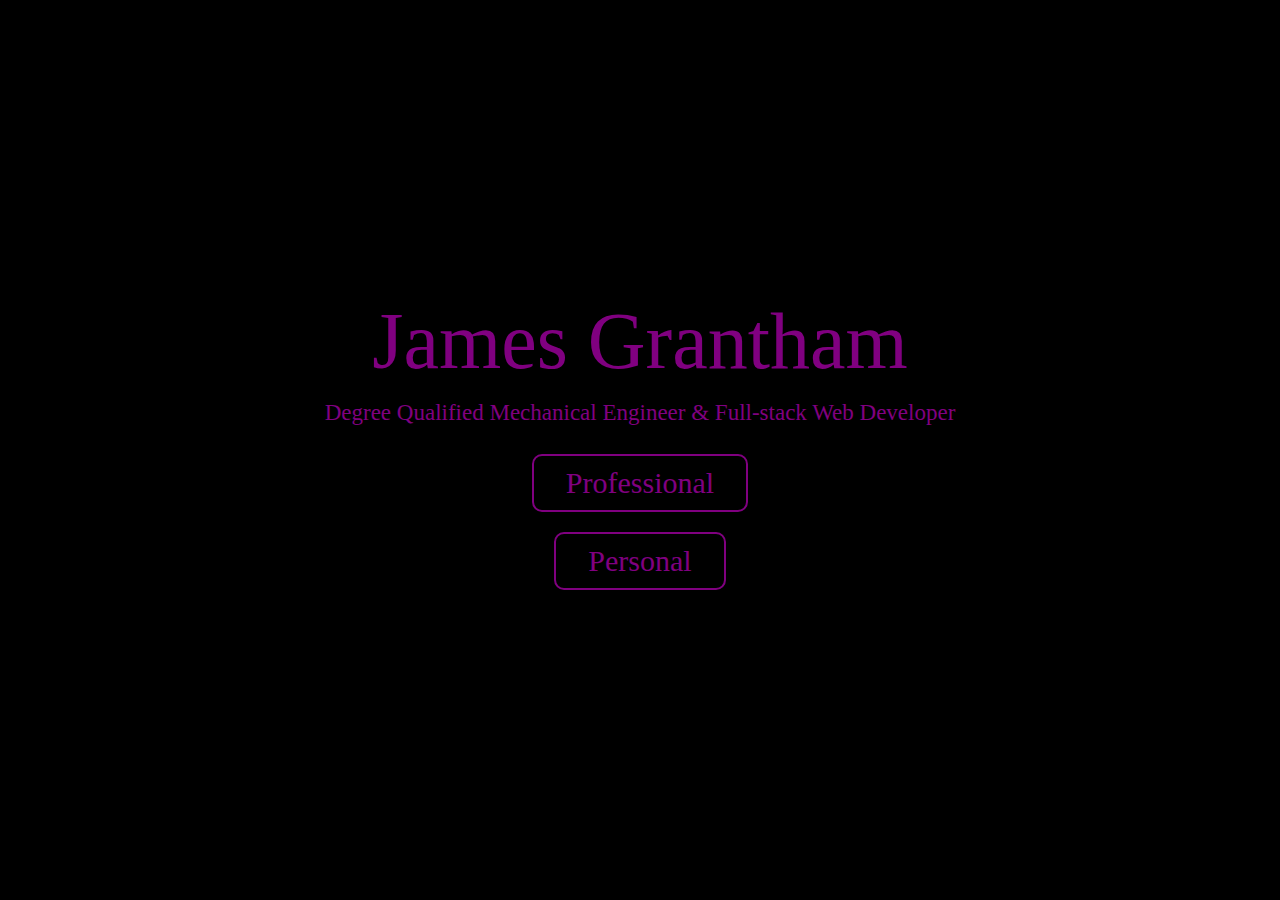
==== index.html @ a7cad62b "New purple design" ====
<!DOCTYPE html>
<html lang="en">
<head>
    <meta charset="UTF-8">
    <meta name="viewport" content="width=device-width, initial-scale=1.0">
    <meta http-equiv="X-UA-Compatible" content="ie=edge">
    <link rel="stylesheet" href="./css/index.css">
    <title>JG</title>
</head>
<body>
    
    <div class="landingpage">

        <header class="title">
            <h1>James Grantham</h1>
            <h2>Degree Qualified Mechanical Engineer & Full-stack Web Developer</h2>
        </header>
    
        <div class="choose">
            <a href="#">Professional</a>
            <a href="#">Personal</a>
        </div>

    </div>
</body>
</html>
---- css/index.css ----
html,
body,
div,
span,
applet,
object,
iframe,
h1,
h2,
h3,
h4,
h5,
h6,
p,
blockquote,
pre,
a,
abbr,
acronym,
address,
big,
cite,
code,
del,
dfn,
em,
img,
ins,
kbd,
q,
s,
samp,
small,
strike,
strong,
sub,
sup,
tt,
var,
b,
u,
i,
center,
dl,
dt,
dd,
ol,
ul,
li,
fieldset,
form,
label,
legend,
table,
caption,
tbody,
tfoot,
thead,
tr,
th,
td,
article,
aside,
canvas,
details,
embed,
figure,
figcaption,
footer,
header,
hgroup,
menu,
nav,
output,
ruby,
section,
summary,
time,
mark,
audio,
video {
  margin: 0;
  padding: 0;
  border: 0;
  font-size: 100%;
  font: inherit;
  vertical-align: baseline;
  text-decoration: none;
  color: black;
  font-size: 62.5%;
}
/* HTML5 display-role reset for older browsers */
article,
aside,
details,
figcaption,
figure,
footer,
header,
hgroup,
menu,
nav,
section {
  display: block;
}
body {
  line-height: 1;
}
ol,
ul {
  list-style: none;
}
blockquote,
q {
  quotes: none;
}
blockquote:before,
blockquote:after,
q:before,
q:after {
  content: '';
  content: none;
}
table {
  border-collapse: collapse;
  border-spacing: 0;
}
html,
body {
  height: 100%;
}
.landingpage {
  background: black;
  height: 100%;
  display: flex;
  flex-direction: column;
  justify-content: center;
  align-items: center;
}
.landingpage h1 {
  color: purple;
  font-size: 8rem;
  text-align: center;
}
.landingpage h2 {
  color: purple;
  font-size: 2.3rem;
  padding: 2rem;
  text-align: center;
}
.landingpage a {
  color: purple;
  font-size: 3rem;
  padding: 1.2rem 3.2rem;
  border: 0.2rem solid purple;
  border-radius: 1rem;
  margin: 1rem;
}
.landingpage a:hover {
  color: black;
  background-color: purple;
}
.landingpage .choose {
  display: flex;
  flex-direction: column;
  justify-content: center;
  align-items: center;
}
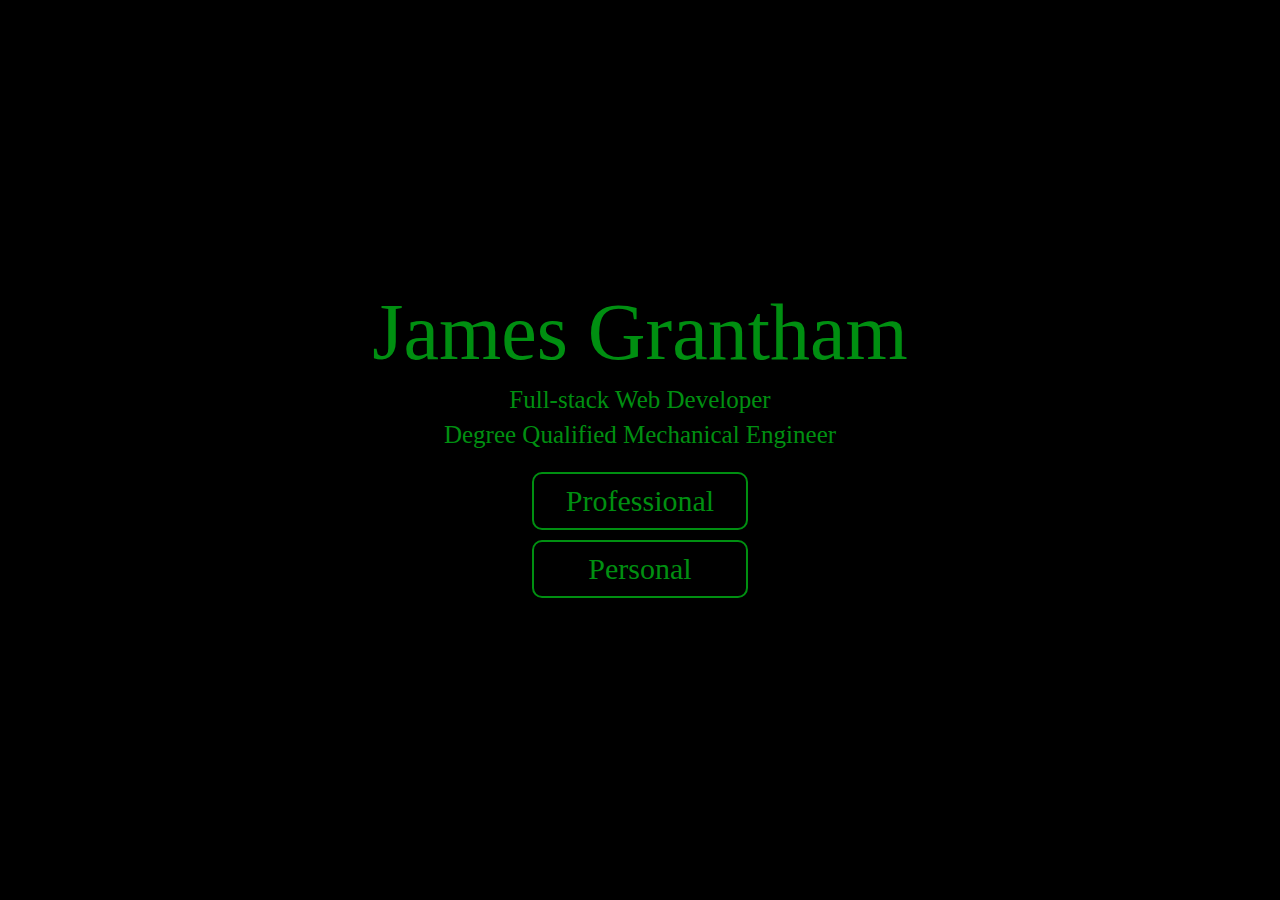
==== commit a87bb713: "New greem design" ====
--- a/index.html
+++ b/index.html
@@ -12,13 +12,18 @@
     <div class="landingpage">
 
         <header class="title">
-            <h1>James Grantham</h1>
-            <h2>Degree Qualified Mechanical Engineer & Full-stack Web Developer</h2>
+            <div class="name">
+                <h1>James Grantham</h1>
+            </div>
+            <div class="quals">
+                <h2>Full-stack Web Developer</h2>
+                <h2>Degree Qualified Mechanical Engineer</h2>
+            </div>
         </header>
     
         <div class="choose">
-            <a href="#">Professional</a>
-            <a href="#">Personal</a>
+            <a class="button" href="#">Professional</a>
+            <a class="button" href="#">Personal</a>
         </div>
 
     </div>
--- a/css/index.css
+++ b/css/index.css
@@ -138,31 +138,34 @@
   align-items: center;
 }
 .landingpage h1 {
-  color: purple;
+  color: #008f11;
   font-size: 8rem;
   text-align: center;
 }
 .landingpage h2 {
-  color: purple;
-  font-size: 2.3rem;
-  padding: 2rem;
+  color: #008f11;
+  font-size: 2.5rem;
   text-align: center;
+  padding: 0.5rem;
 }
 .landingpage a {
-  color: purple;
+  color: #008f11;
   font-size: 3rem;
-  padding: 1.2rem 3.2rem;
-  border: 0.2rem solid purple;
-  border-radius: 1rem;
-  margin: 1rem;
 }
 .landingpage a:hover {
   color: black;
-  background-color: purple;
+  background-color: #008f11;
 }
-.landingpage .choose {
+.landingpage .quals {
+  padding: 1rem;
+}
+.landingpage .button {
   display: flex;
   flex-direction: column;
   justify-content: center;
   align-items: center;
+  padding: 1.2rem 3.2rem;
+  border: 0.2rem solid #008f11;
+  border-radius: 1rem;
+  margin: 1rem;
 }
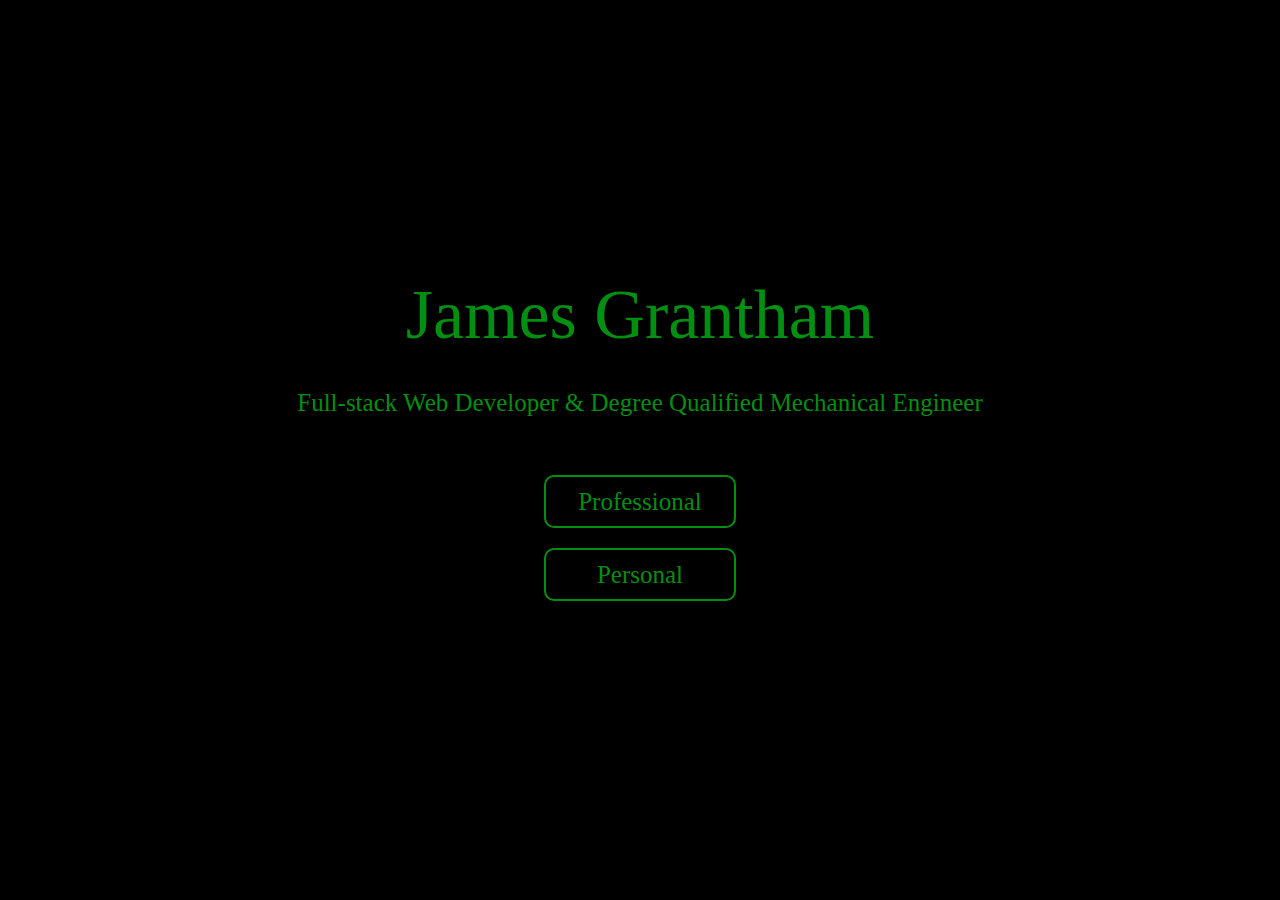
==== commit b08bd7a4: "New greem design" ====
--- a/index.html
+++ b/index.html
@@ -17,6 +17,7 @@
             </div>
             <div class="quals">
                 <h2>Full-stack Web Developer</h2>
+                <h2 class="break">&nbsp&&nbsp</h2>  <!-- &nbsp puts a space -->
                 <h2>Degree Qualified Mechanical Engineer</h2>
             </div>
         </header>
--- a/css/index.css
+++ b/css/index.css
@@ -139,25 +139,34 @@
 }
 .landingpage h1 {
   color: #008f11;
-  font-size: 8rem;
+  font-size: 7rem;
   text-align: center;
 }
 .landingpage h2 {
   color: #008f11;
   font-size: 2.5rem;
   text-align: center;
-  padding: 0.5rem;
+  padding: 1rem 0;
 }
 .landingpage a {
   color: #008f11;
-  font-size: 3rem;
+  font-size: 2.5rem;
 }
 .landingpage a:hover {
   color: black;
   background-color: #008f11;
 }
 .landingpage .quals {
-  padding: 1rem;
+  display: flex;
+  padding: 3rem 0;
+}
+@media (max-width: 800px) {
+  .landingpage .quals {
+    flex-direction: column;
+  }
+  .landingpage .quals .break {
+    display: none;
+  }
 }
 .landingpage .button {
   display: flex;
@@ -167,5 +176,5 @@
   padding: 1.2rem 3.2rem;
   border: 0.2rem solid #008f11;
   border-radius: 1rem;
-  margin: 1rem;
+  margin: 2rem;
 }
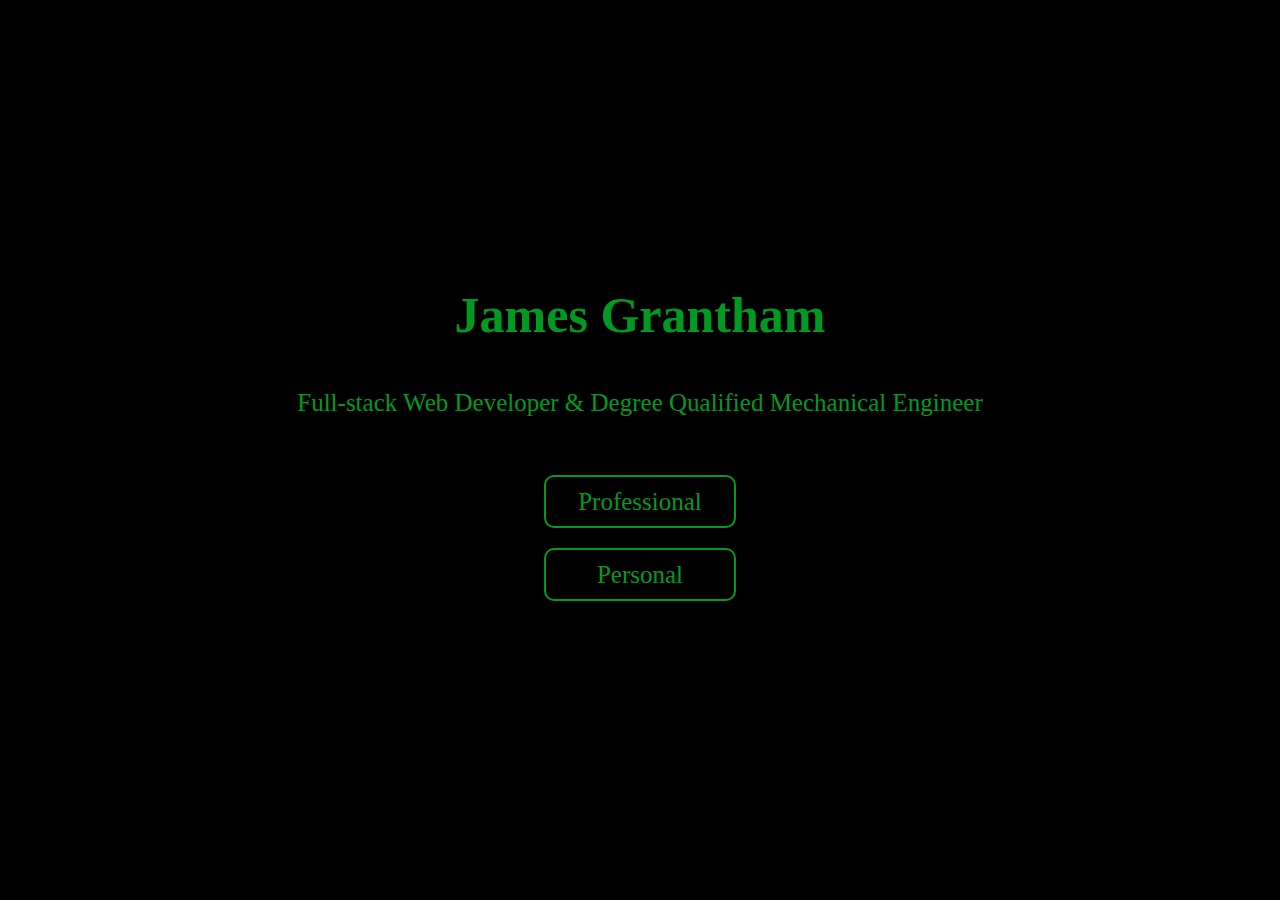
==== commit d3b966d8: "Add CV" ====
--- a/index.html
+++ b/index.html
@@ -5,7 +5,7 @@
     <meta name="viewport" content="width=device-width, initial-scale=1.0">
     <meta http-equiv="X-UA-Compatible" content="ie=edge">
     <link rel="stylesheet" href="./css/index.css">
-    <title>JG</title>
+    <title>James Grantham</title>
 </head>
 <body>
     
@@ -23,7 +23,7 @@
         </header>
     
         <div class="choose">
-            <a class="button" href="#">Professional</a>
+            <a class="button" href="./CV.html">Professional</a>
             <a class="button" href="#">Personal</a>
         </div>
 
--- a/css/index.css
+++ b/css/index.css
@@ -138,23 +138,23 @@
   align-items: center;
 }
 .landingpage h1 {
-  color: #008f11;
-  font-size: 7rem;
+  color: #009a22;
+  font-size: 5rem;
   text-align: center;
 }
 .landingpage h2 {
-  color: #008f11;
+  color: #009a22;
   font-size: 2.5rem;
   text-align: center;
   padding: 1rem 0;
 }
 .landingpage a {
-  color: #008f11;
+  color: #009a22;
   font-size: 2.5rem;
 }
 .landingpage a:hover {
   color: black;
-  background-color: #008f11;
+  background-color: #009a22;
 }
 .landingpage .quals {
   display: flex;
@@ -174,7 +174,83 @@
   justify-content: center;
   align-items: center;
   padding: 1.2rem 3.2rem;
-  border: 0.2rem solid #008f11;
+  border: 0.2rem solid #009a22;
   border-radius: 1rem;
   margin: 2rem;
 }
+h1,
+h3 {
+  font-weight: bold;
+}
+h1 {
+  font-size: 2rem;
+  padding: 1rem 0;
+}
+h2 {
+  font-size: 1.5rem;
+  padding-bottom: 0.5rem;
+}
+h3 {
+  padding-bottom: 0.5rem;
+}
+a {
+  text-decoration: none;
+  color: black;
+}
+.container {
+  display: flex;
+  flex-direction: column;
+  padding: 2rem;
+}
+.horizontal-box {
+  border: 1px solid darkgray;
+  border-radius: 1rem;
+  padding: 1rem;
+  margin: 0.5rem 1rem 0.5rem 0;
+}
+.navigation {
+  display: flex;
+  justify-content: flex-end;
+}
+.links {
+  padding: 0.6rem 1.6rem;
+  border: 0.1rem solid darkgray;
+  border-radius: 0.5rem;
+  margin: 0 0.2rem;
+  background-color: white;
+  margin-top: 1rem;
+}
+.links:hover {
+  background-color: greenyellow;
+}
+.introduction {
+  display: flex;
+  flex-direction: column;
+  background-color: lightgray;
+  border: 1px solid darkgray;
+  border-radius: 1rem;
+  padding: 1rem;
+  margin: 0.5rem 0;
+}
+.description {
+  display: flex;
+  flex-direction: column;
+  align-items: flex-start;
+}
+.skills {
+  display: flex;
+}
+.history {
+  border: 1px solid darkgray;
+  border-radius: 1rem;
+  padding: 1rem;
+  margin: 0.5rem 0;
+}
+footer {
+  background-color: lightgray;
+  text-align: center;
+  border: 1px solid darkgray;
+  border-radius: 1rem;
+  padding: 1rem;
+  margin: 0.5rem 0;
+}
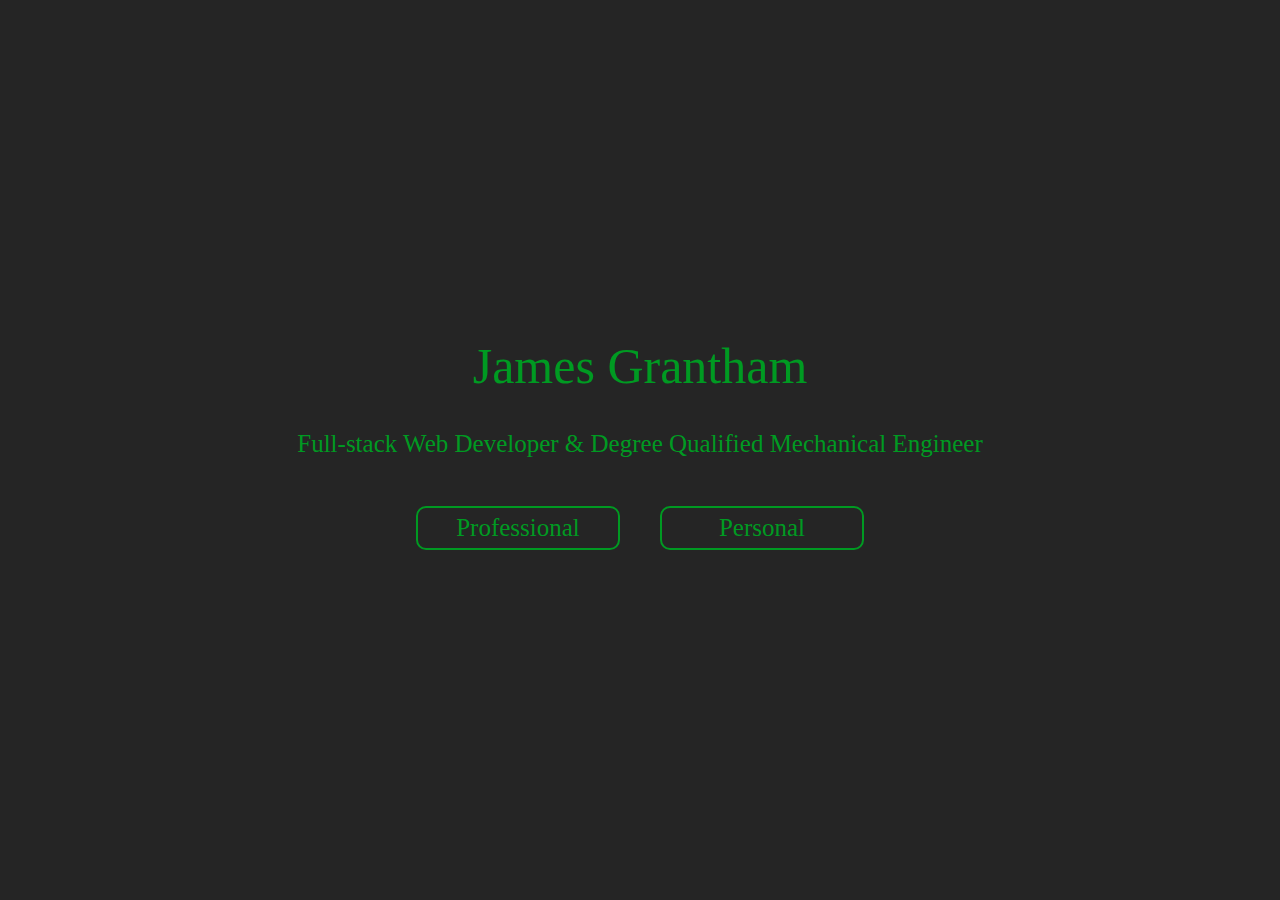
==== commit 59c3cd6a: "Set up color palette" ====
--- a/index.html
+++ b/index.html
@@ -6,6 +6,7 @@
     <meta http-equiv="X-UA-Compatible" content="ie=edge">
     <link rel="stylesheet" href="./css/index.css">
     <title>James Grantham</title>
+    <link rel="icon" href="./Images/favicon.png">
 </head>
 <body>
     
@@ -23,8 +24,8 @@
         </header>
     
         <div class="choose">
-            <a class="button" href="./CV.html">Professional</a>
-            <a class="button" href="#">Personal</a>
+            <a class="button" href="./professional/CV.html">Professional</a>
+            <a class="button" href="./personal/personal.html">Personal</a>
         </div>
 
     </div>
--- a/css/index.css
+++ b/css/index.css
@@ -89,6 +89,9 @@
   color: black;
   font-size: 62.5%;
 }
+html {
+  background-color: #252525;
+}
 /* HTML5 display-role reset for older browsers */
 article,
 aside,
@@ -125,36 +128,100 @@
   border-collapse: collapse;
   border-spacing: 0;
 }
-html,
-body {
-  height: 100%;
-}
-.landingpage {
-  background: black;
-  height: 100%;
-  display: flex;
-  flex-direction: column;
-  justify-content: center;
-  align-items: center;
-}
-.landingpage h1 {
+/* Main Primary color */
+/* Main Secondary color (2) */
+/* Main Secondary color (1) */
+.box {
+  width: 15%;
+  height: 100%;
+}
+.colorpalette {
+  display: flex;
+  flex-direction: column;
+  justify-content: space-evenly;
+  height: 100%;
+}
+.color {
+  display: flex;
+  justify-content: space-evenly;
+  width: 100%;
+  height: 20%;
+}
+.b .one {
+  background-color: #A56699;
+}
+.b .two {
+  background-color: #924784;
+}
+.b .three {
+  background-color: #7E2B6E;
+}
+.b .four {
+  background-color: #6C185C;
+}
+.b .five {
+  background-color: #59074A;
+}
+.a .one {
+  background-color: #96C87C;
+}
+.a .two {
+  background-color: #76B257;
+}
+.a .three {
+  background-color: #589935;
+}
+.a .four {
+  background-color: #41841D;
+}
+.a .five {
+  background-color: #2C6C09;
+}
+.c .one {
+  background-color: #E6E08F;
+}
+.c .two {
+  background-color: #CCC664;
+}
+.c .three {
+  background-color: #B0A93D;
+}
+.c .four {
+  background-color: #979021;
+}
+.c .five {
+  background-color: #7D760A;
+}
+h1 {
   color: #009a22;
   font-size: 5rem;
   text-align: center;
 }
-.landingpage h2 {
+h2 {
   color: #009a22;
   font-size: 2.5rem;
   text-align: center;
   padding: 1rem 0;
 }
-.landingpage a {
+a {
   color: #009a22;
   font-size: 2.5rem;
 }
-.landingpage a:hover {
+a:hover {
   color: black;
   background-color: #009a22;
+}
+html,
+body {
+  height: 100%;
+}
+.landingpage {
+  background: #252525;
+  height: 100%;
+  display: flex;
+  flex-direction: column;
+  justify-content: center;
+  align-items: center;
 }
 .landingpage .quals {
   display: flex;
@@ -168,89 +235,47 @@
     display: none;
   }
 }
+.landingpage .choose {
+  display: flex;
+}
+@media (max-width: 800px) {
+  .landingpage .choose {
+    flex-direction: column;
+  }
+}
 .landingpage .button {
   display: flex;
   flex-direction: column;
   justify-content: center;
   align-items: center;
-  padding: 1.2rem 3.2rem;
+  width: 20rem;
+  height: 4rem;
   border: 0.2rem solid #009a22;
   border-radius: 1rem;
-  margin: 2rem;
-}
-h1,
-h3 {
-  font-weight: bold;
-}
-h1 {
+  margin: 1rem 2rem;
+}
+.personalpage {
+  height: 100%;
+  display: flex;
+  flex-direction: column;
+  justify-content: center;
+  align-items: center;
+  background-color: black;
+}
+.personalpage p {
+  text-align: center;
+  color: #009a22;
   font-size: 2rem;
-  padding: 1rem 0;
-}
-h2 {
-  font-size: 1.5rem;
-  padding-bottom: 0.5rem;
-}
-h3 {
-  padding-bottom: 0.5rem;
-}
-a {
-  text-decoration: none;
+}
+.personalpage .info {
+  height: 10%;
+  vertical-align: bottom;
+  padding-top: 50px;
+}
+.personalpage .hidden {
+  height: 90%;
+  width: 50%;
+}
+.personalpage .hidden p {
   color: black;
 }
-.container {
-  display: flex;
-  flex-direction: column;
-  padding: 2rem;
-}
-.horizontal-box {
-  border: 1px solid darkgray;
-  border-radius: 1rem;
-  padding: 1rem;
-  margin: 0.5rem 1rem 0.5rem 0;
-}
-.navigation {
-  display: flex;
-  justify-content: flex-end;
-}
-.links {
-  padding: 0.6rem 1.6rem;
-  border: 0.1rem solid darkgray;
-  border-radius: 0.5rem;
-  margin: 0 0.2rem;
-  background-color: white;
-  margin-top: 1rem;
-}
-.links:hover {
-  background-color: greenyellow;
-}
-.introduction {
-  display: flex;
-  flex-direction: column;
-  background-color: lightgray;
-  border: 1px solid darkgray;
-  border-radius: 1rem;
-  padding: 1rem;
-  margin: 0.5rem 0;
-}
-.description {
-  display: flex;
-  flex-direction: column;
-  align-items: flex-start;
-}
-.skills {
-  display: flex;
-}
-.history {
-  border: 1px solid darkgray;
-  border-radius: 1rem;
-  padding: 1rem;
-  margin: 0.5rem 0;
-}
-footer {
-  background-color: lightgray;
-  text-align: center;
-  border: 1px solid darkgray;
-  border-radius: 1rem;
-  padding: 1rem;
-  margin: 0.5rem 0;
-}
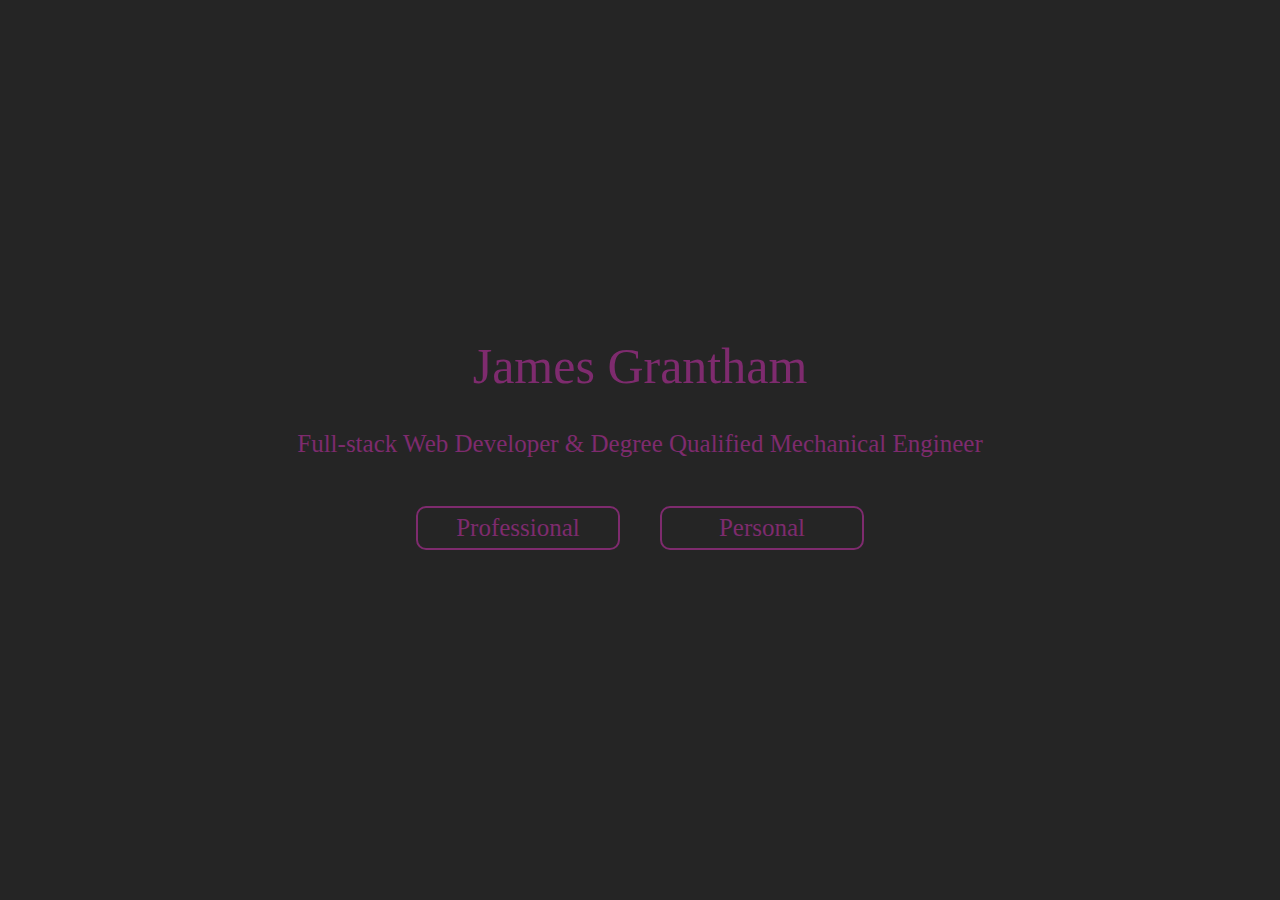
==== commit 725c7c80: "Set up color palette" ====
--- a/index.html
+++ b/index.html
@@ -14,7 +14,7 @@
 
         <header class="title">
             <div class="name">
-                <h1>James Grantham</h1>
+                <a href="./colours.html"><h1>James Grantham</h1></a>
             </div>
             <div class="quals">
                 <h2>Full-stack Web Developer</h2>
@@ -24,8 +24,8 @@
         </header>
     
         <div class="choose">
-            <a class="button" href="./professional/CV.html">Professional</a>
-            <a class="button" href="./personal/personal.html">Personal</a>
+            <a class="button" href="./CV.html">Professional</a>
+            <a class="button" href="./personal.html">Personal</a>
         </div>
 
     </div>
--- a/css/index.css
+++ b/css/index.css
@@ -193,23 +193,23 @@
   background-color: #7D760A;
 }
 h1 {
-  color: #009a22;
+  color: #7E2B6E;
   font-size: 5rem;
   text-align: center;
 }
 h2 {
-  color: #009a22;
+  color: #7E2B6E;
   font-size: 2.5rem;
   text-align: center;
   padding: 1rem 0;
 }
 a {
-  color: #009a22;
+  color: #7E2B6E;
   font-size: 2.5rem;
 }
 a:hover {
   color: black;
-  background-color: #009a22;
+  background-color: #7E2B6E;
 }
 html,
 body {
@@ -230,6 +230,7 @@
 @media (max-width: 800px) {
   .landingpage .quals {
     flex-direction: column;
+    padding: 6rem 0;
   }
   .landingpage .quals .break {
     display: none;
@@ -250,7 +251,7 @@
   align-items: center;
   width: 20rem;
   height: 4rem;
-  border: 0.2rem solid #009a22;
+  border: 0.2rem solid #7E2B6E;
   border-radius: 1rem;
   margin: 1rem 2rem;
 }
@@ -264,7 +265,7 @@
 }
 .personalpage p {
   text-align: center;
-  color: #009a22;
+  color: #7E2B6E;
   font-size: 2rem;
 }
 .personalpage .info {
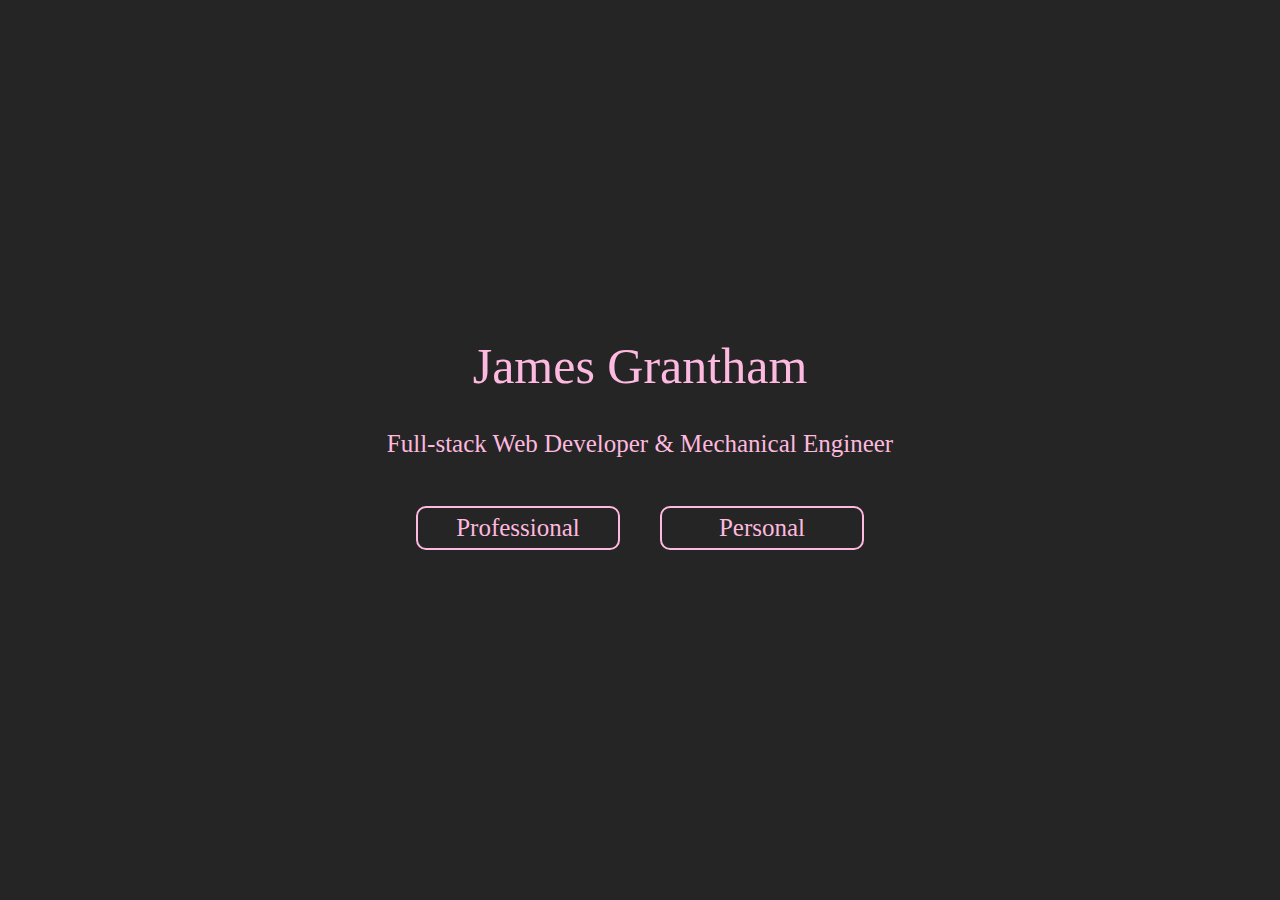
==== commit 71273b3d: "add favicon" ====
--- a/index.html
+++ b/index.html
@@ -6,7 +6,10 @@
     <meta http-equiv="X-UA-Compatible" content="ie=edge">
     <link rel="stylesheet" href="./css/index.css">
     <title>James Grantham</title>
-    <link rel="icon" href="./Images/favicon.png">
+    <link rel="apple-touch-icon" sizes="180x180" href="./favicon/apple-touch-icon.png">
+    <link rel="icon" type="image/png" sizes="32x32" href="./favicon/favicon-32x32.png">
+    <link rel="icon" type="image/png" sizes="16x16" href="./favicon/favicon-16x16.png">
+    <link rel="manifest" href="./favicon/site.webmanifest">
 </head>
 <body>
     
@@ -19,7 +22,7 @@
             <div class="quals">
                 <h2>Full-stack Web Developer</h2>
                 <h2 class="break">&nbsp&&nbsp</h2>  <!-- &nbsp puts a space -->
-                <h2>Degree Qualified Mechanical Engineer</h2>
+                <h2>Mechanical Engineer</h2>
             </div>
         </header>
     
--- a/css/index.css
+++ b/css/index.css
@@ -132,7 +132,7 @@
 /* Main Secondary color (2) */
 /* Main Secondary color (1) */
 .box {
-  width: 15%;
+  width: 25%;
   height: 100%;
 }
 .colorpalette {
@@ -145,71 +145,53 @@
   display: flex;
   justify-content: space-evenly;
   width: 100%;
-  height: 20%;
+  height: 25%;
 }
 .b .one {
-  background-color: #A56699;
+  background-color: #FDB9DF;
 }
 .b .two {
-  background-color: #924784;
+  background-color: #FC8ECC;
 }
 .b .three {
-  background-color: #7E2B6E;
-}
-.b .four {
-  background-color: #6C185C;
-}
-.b .five {
-  background-color: #59074A;
+  background-color: #FC69BC;
 }
 .a .one {
-  background-color: #96C87C;
+  background-color: #B9FDB9;
 }
 .a .two {
-  background-color: #76B257;
+  background-color: #8EFC8E;
 }
 .a .three {
-  background-color: #589935;
-}
-.a .four {
-  background-color: #41841D;
-}
-.a .five {
-  background-color: #2C6C09;
+  background-color: #68FC68;
 }
 .c .one {
-  background-color: #E6E08F;
+  background-color: #FFFFBB;
 }
 .c .two {
-  background-color: #CCC664;
+  background-color: #FFFF90;
 }
 .c .three {
-  background-color: #B0A93D;
-}
-.c .four {
-  background-color: #979021;
-}
-.c .five {
-  background-color: #7D760A;
+  background-color: #FFFF6A;
 }
 h1 {
-  color: #7E2B6E;
+  color: #FDB9DF;
   font-size: 5rem;
   text-align: center;
 }
 h2 {
-  color: #7E2B6E;
+  color: #FDB9DF;
   font-size: 2.5rem;
   text-align: center;
   padding: 1rem 0;
 }
 a {
-  color: #7E2B6E;
+  color: #FDB9DF;
   font-size: 2.5rem;
 }
 a:hover {
   color: black;
-  background-color: #7E2B6E;
+  background-color: #FDB9DF;
 }
 html,
 body {
@@ -251,7 +233,7 @@
   align-items: center;
   width: 20rem;
   height: 4rem;
-  border: 0.2rem solid #7E2B6E;
+  border: 0.2rem solid #FDB9DF;
   border-radius: 1rem;
   margin: 1rem 2rem;
 }
@@ -265,7 +247,7 @@
 }
 .personalpage p {
   text-align: center;
-  color: #7E2B6E;
+  color: black;
   font-size: 2rem;
 }
 .personalpage .info {
@@ -277,6 +259,3 @@
   height: 90%;
   width: 50%;
 }
-.personalpage .hidden p {
-  color: black;
-}
